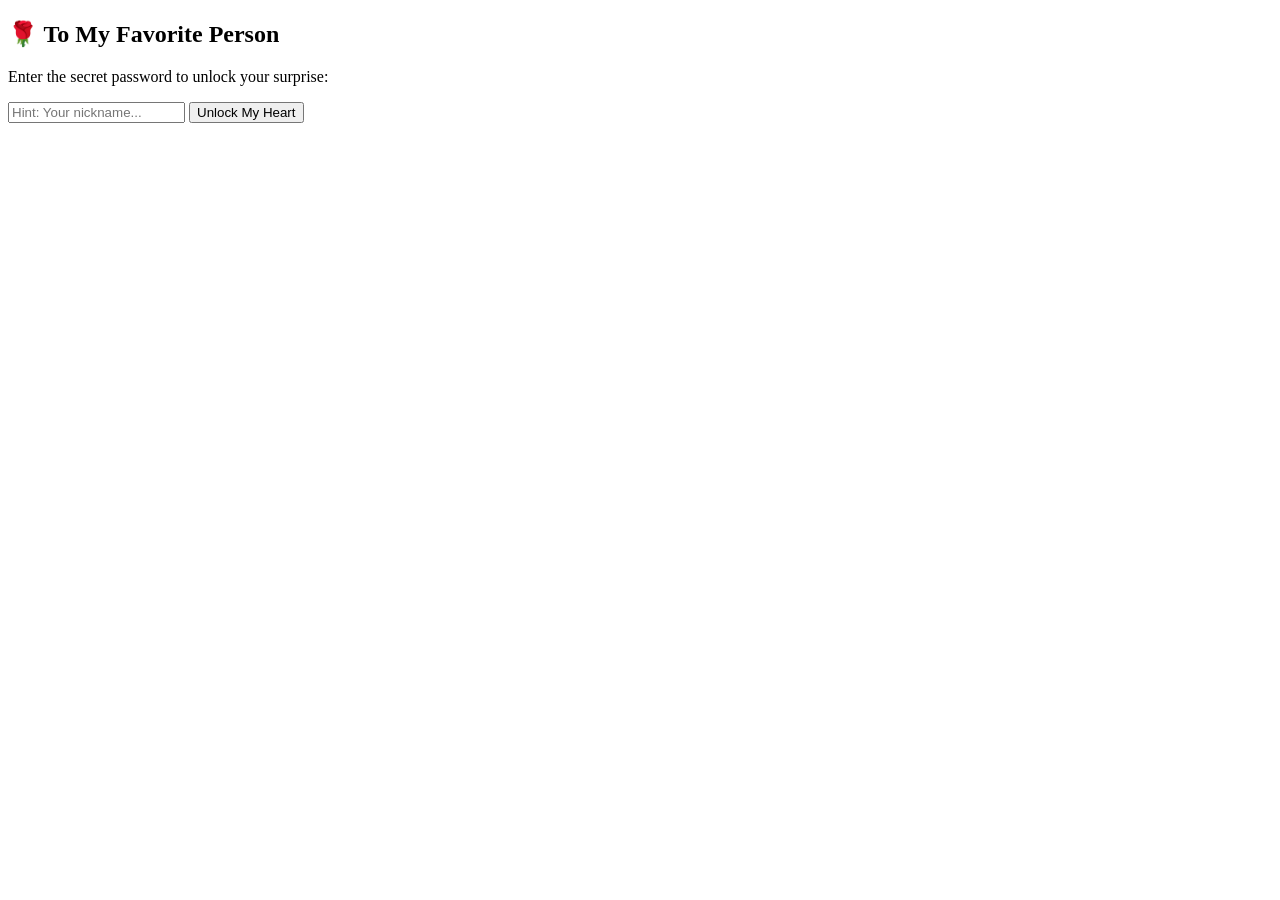
==== index.html @ f2d7b191 "index.html" ====
<!DOCTYPE html>
<html lang="en">
<head>
    <meta charset="UTF-8">
    <meta name="viewport" content="width=device-width, initial-scale=1.0">
    <title>A Gift for Someone Special</title>
    <link rel="stylesheet" href="style.css">
</head>
<body>
    <div class="glass-card">
        <h2>🌹 To My Favorite Person</h2>
        <p>Enter the secret password to unlock your surprise:</p>
        <input type="password" id="passInput" placeholder="Hint: Your nickname...">
        <button onclick="checkPass()">Unlock My Heart</button>
    </div>

    <script>
        function checkPass() {
            const pass = document.getElementById('passInput').value.toLowerCase();
            if(pass === 'motu') {
                window.location.href = "surprise.html";
            } else {
                alert("Only Motu can enter here! 🐷 Try again.");
            }
        }
    </script>
</body>
</html>
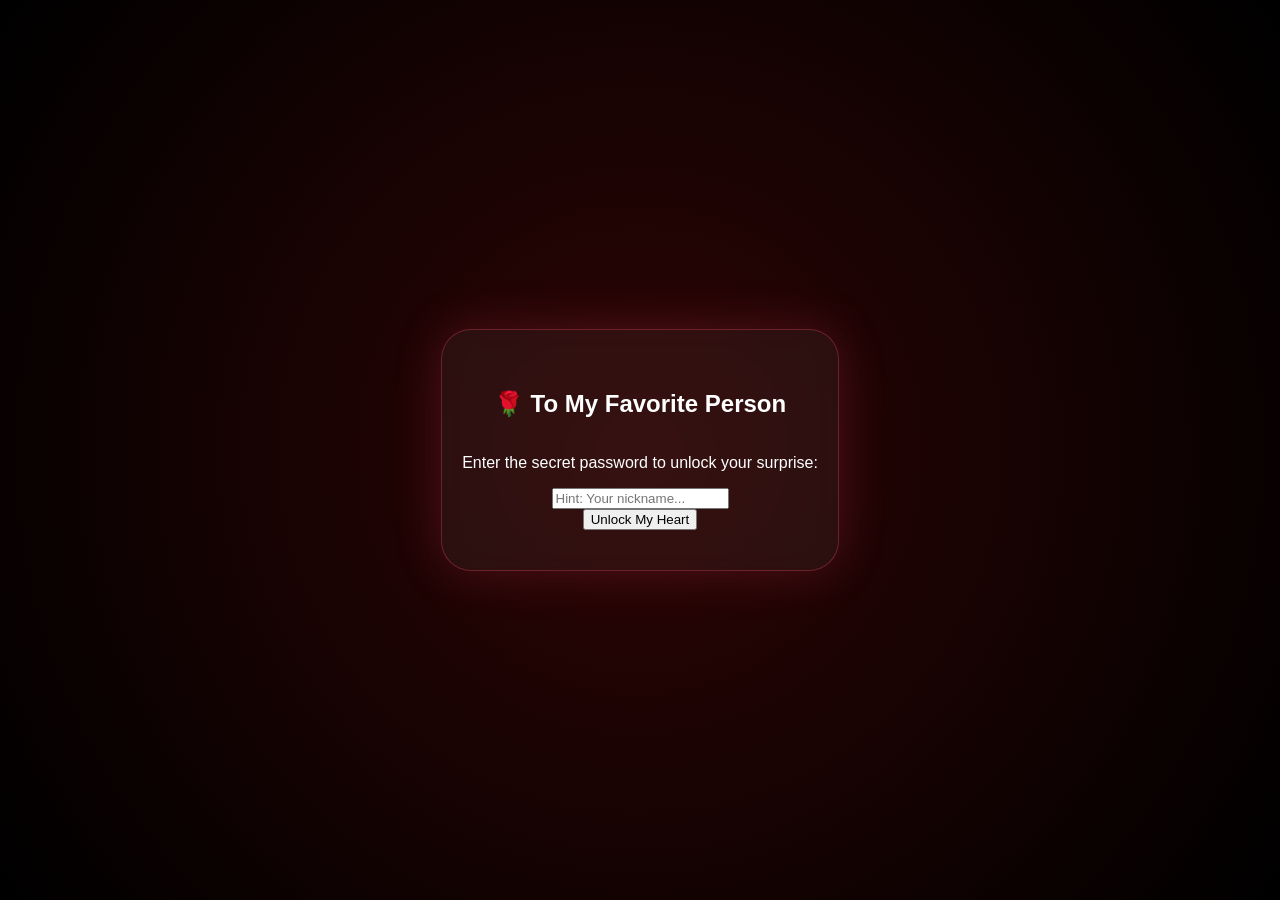
==== commit 88e9106d: "index.html" ====
--- a/index.html
+++ b/index.html
@@ -15,12 +15,25 @@
     </div>
 
     <script>
-        function checkPass() {
-            const pass = document.getElementById('passInput').value.toLowerCase();
-            if(pass === 'motu') {
-                window.location.href = "surprise.html";
-            } else {
-                alert("Only Motu can enter here! 🐷 Try again.");
+       function checkPass() {
+    const pass = document.getElementById('passInput').value;
+    
+    if(pass === 'Motu' || pass === 'motu') {
+        window.location.href = "surprise.html";
+    } else {
+        // The Funny Messages
+        const funnyMessages = [
+            "Wait... you're not my Motu! 🤨 Where is she??",
+            "Access Denied! 🚫 Only the cutest person in the world knows this password.",
+            "Wrong password! 🐷 Try again or I'm calling the Rose Police! 👮‍♂️🌹",
+            "Hey! Stop trying to hack my heart! 😤 Only Motu allowed.",
+            "Incorrect. Hint: It starts with 'M' and ends with 'you being cute'. 😉"
+        ];
+
+        // This picks a random funny message from the list above
+        const randomMessage = funnyMessages[Math.floor(Math.random() * funnyMessages.length)];
+        
+        alert(randomMessage);
             }
         }
     </script>
--- a/style.css
+++ b/style.css
@@ -0,0 +1,110 @@
+/* Centering the entire screen */
+html, body {
+    margin: 0;
+    padding: 0;
+    width: 100%;
+    height: 100%;
+    display: flex;
+    justify-content: center;
+    align-items: center;
+    background: radial-gradient(circle, #2d0505, #000000);
+    color: white;
+    font-family: 'Trebuchet MS', sans-serif;
+    overflow: hidden; /* Prevents unwanted scrolling */
+}
+
+/* Container for all content */
+.container {
+    display: flex;
+    flex-direction: column;
+    justify-content: center;
+    align-items: center;
+    text-align: center;
+    width: 90%; /* Works better on mobile */
+    max-width: 600px;
+    z-index: 10;
+}
+
+/* Styling the glass card (Password & Opening Screen) */
+.glass-card {
+    background: rgba(255, 255, 255, 0.05);
+    backdrop-filter: blur(15px);
+    -webkit-backdrop-filter: blur(15px);
+    border-radius: 30px;
+    padding: 40px 20px;
+    border: 1px solid rgba(255, 77, 109, 0.3);
+    box-shadow: 0 0 50px rgba(255, 77, 109, 0.2);
+    display: flex;
+    flex-direction: column;
+    align-items: center;
+    justify-content: center;
+}
+
+/* Animations for Emojis */
+.emoji-wrap {
+    margin-bottom: 20px;
+}
+
+.big-emoji {
+    font-size: 80px;
+    display: inline-block;
+    animation: floating 3s ease-in-out infinite;
+}
+
+.glow-text {
+    font-size: 2.5rem;
+    margin: 20px 0;
+    text-shadow: 0 0 15px #ff4d6d;
+}
+
+/* The Message Box */
+.card-box {
+    margin-top: 20px;
+    font-size: 1.2rem;
+    line-height: 1.6;
+    color: #ffcccc;
+}
+
+/* The Button - Centered */
+#confettiBtn {
+    background: linear-gradient(45deg, #ff4d6d, #ff758f);
+    color: white;
+    border: none;
+    padding: 15px 35px;
+    font-size: 1.2rem;
+    border-radius: 50px;
+    cursor: pointer;
+    margin-top: 30px;
+    animation: heartbeat 1.5s infinite;
+    font-weight: bold;
+}
+
+/* Falling Emojis Logic */
+.floating-emoji {
+    position: fixed;
+    top: -10%;
+    z-index: 1;
+    font-size: 25px;
+    animation: fall linear forwards;
+    pointer-events: none;
+}
+
+@keyframes fall {
+    to { transform: translateY(110vh) rotate(360deg); }
+}
+
+@keyframes floating {
+    0%, 100% { transform: translateY(0); }
+    50% { transform: translateY(-20px); }
+}
+
+@keyframes heartbeat {
+    0%, 100% { transform: scale(1); }
+    50% { transform: scale(1.05); }
+}
+
+/* Responsive adjustments for mobile */
+@media (max-width: 600px) {
+    .glow-text { font-size: 1.8rem; }
+    .big-emoji { font-size: 60px; }
+}
